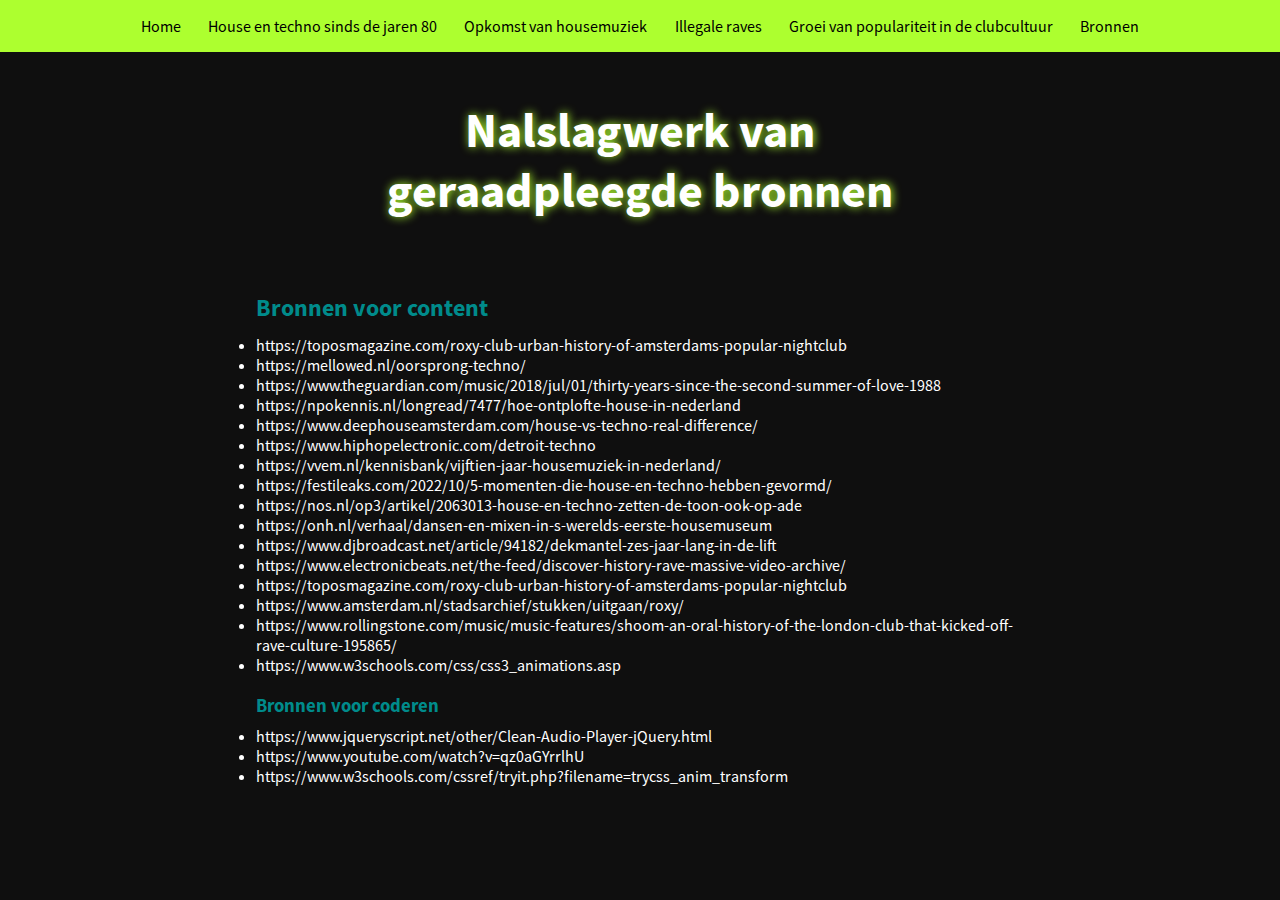
==== bronnen.html @ 1ec3d82c "Initial commit" ====
<!DOCTYPE html>
<html lang="nl">
<head>
    <meta charset="UTF-8">
    <meta name="viewport" content="width=device-width, initial-scale=1.0">
    <title> Elektronic Music History</title>
    <link href="css/style.css" rel="stylesheet">
</head>
<body>
    <header>
    <nav>
        <ul>
            <li><a href="index.html"> Home</a></li>
            <li> <a href="geschiedenis.html">House en techno sinds de jaren 80</a>  </li>
            <li> <a href="opkomst.html"> Opkomst van housemuziek</a></li>
            <li> <a href="illegaleraves.html"> Illegale raves</a></li>
            <li> <a href="markt.html"> Groei van populariteit in de clubcultuur</a></li>
            <li> <a href="bronnen.html"> Bronnen</a></li>
            
        </ul>
    </nav>
    </header>

    <main>
            
        <h1> Nalslagwerk van geraadpleegde bronnen</h1>

        <h2>Bronnen voor content</h2>

        <ul>
            <li>https://toposmagazine.com/roxy-club-urban-history-of-amsterdams-popular-nightclub </li>
            <li>https://mellowed.nl/oorsprong-techno/</li>
            <li>https://www.theguardian.com/music/2018/jul/01/thirty-years-since-the-second-summer-of-love-1988</li>
            <li>https://npokennis.nl/longread/7477/hoe-ontplofte-house-in-nederland</li>
            <li>https://www.deephouseamsterdam.com/house-vs-techno-real-difference/</li>
            <li>https://www.hiphopelectronic.com/detroit-techno</li>
            <li>https://vvem.nl/kennisbank/vijftien-jaar-housemuziek-in-nederland/</li>
            <li>https://festileaks.com/2022/10/5-momenten-die-house-en-techno-hebben-gevormd/</li>
            <li>https://nos.nl/op3/artikel/2063013-house-en-techno-zetten-de-toon-ook-op-ade</li>
            <li>https://onh.nl/verhaal/dansen-en-mixen-in-s-werelds-eerste-housemuseum</li>
            <li>https://www.djbroadcast.net/article/94182/dekmantel-zes-jaar-lang-in-de-lift</li>
            <li>https://www.electronicbeats.net/the-feed/discover-history-rave-massive-video-archive/</li>
            <li>https://toposmagazine.com/roxy-club-urban-history-of-amsterdams-popular-nightclub</li>
            <li>https://www.amsterdam.nl/stadsarchief/stukken/uitgaan/roxy/</li>
            <li>https://www.rollingstone.com/music/music-features/shoom-an-oral-history-of-the-london-club-that-kicked-off-rave-culture-195865/</li>
            <li>https://www.w3schools.com/css/css3_animations.asp</li>
            <h3>Bronnen voor coderen</h3>
            <li>https://www.jqueryscript.net/other/Clean-Audio-Player-jQuery.html</li>
            <li>https://www.youtube.com/watch?v=qz0aGYrrlhU</li>
            <li>https://www.w3schools.com/cssref/tryit.php?filename=trycss_anim_transform</li>
        
        </ul>
    </main>

    
</body>
</html>
---- css/style.css ----
/*********/
/* FONTS */
/* ********* */


@font-face {
    font-family: SourceSans;
    src: url(../assets/SourceSansPro-Regular.otf);
}

@font-face {
    font-family: SourceSans-bold; 
    src: url(../assets/SourceSansPro-Bold.otf);
}


/********************/
/* ALGEMENE STIJLEM */
/********************/
*{
    font-family: SourceSans;
    margin:0;
    padding:0;
}
:focus{
        border: 5px rgb(0, 38, 255) solid;
}
body{
    background:rgb(15, 15, 15);
    color: white;
}

h1{
    font-size: 3em;
    text-align: center;
    margin: 1em;
    font-family: SourceSans-bold; 
    color: white;
    text-shadow: greenyellow 1px 0 10px;
}

.index h1{
    font-size: 8em;
    color: greenyellow;
    margin: 0;
    animation-name: draaien;
    animation-duration: 7s;
}

@keyframes draaien {
    from {transform: rotate(0deg);}
    to {transform: rotate(360deg);}
  }

h2, h3 {
    font-family: SourceSans-bold; 
    color: darkcyan;
    padding: 1em 0em 0.5em 0em;

}


header{
    background-color: greenyellow;
    padding: 1em;
}

header nav{
    width: 80%;
    margin:auto;
}

header nav ul {
    display: flex;
    justify-content: space-between;
    list-style-type: none;
    gap: 10px;
    align-items: center;
}

header nav ul li a{
    text-decoration: none;
    color: black;
}

header nav ul li a:hover{
    padding: .2em;
    border: 1px solid black;


}

.index{
    overflow: hidden;
}

.index main{
    background: url(/images/underground.jpeg) no-repeat;
    height: 90vh;
    background-size: cover;
    display: flex;
    justify-content: center;
    align-items: center;
}

footer{
    background: black;
    padding: 1em;
    color: white;
    display: flex;
    align-items: center;
    justify-content: center;
}

main{
    display: flex;
    width: 60%;
    flex-direction: column;
    margin: auto;
}

.geschiedenis img, .opkomst img{
    width: 300px;
    padding:1em;
   
}
.geschiedenis main section, .opkomst main section{
    display: flex;
    margin: 1em;
}
.opkomst main section{
    flex-direction: column;
}

.geschiedenis h3{
    color: white;
    font-family: SourceSans;
    font-size: 1em;
}

.opkomst main section div:nth-of-type(2){
    display: flex;
    padding-top: 2em;

}

.illegaal video{
    width: 600px

}

.illegaal img{
    padding: 5em;
}

input[type=submit]{
    background-color: darkcyan;
    border: none;
    color: white;
    padding: 15px 32px;
    text-align: center;
    text-decoration: none;
    display: inline-block;
    font-size: 16px;
}
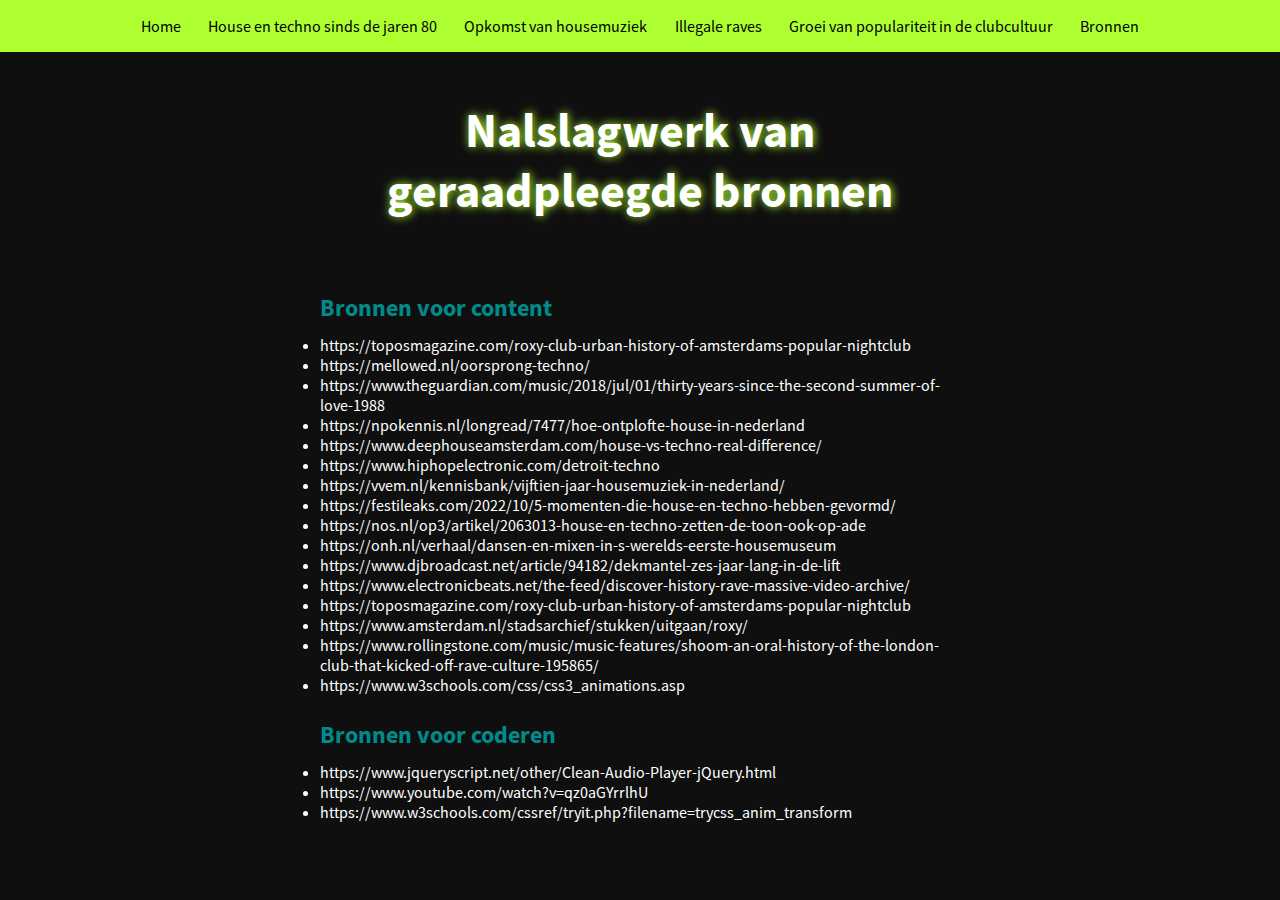
==== commit 700b8aef: "html valide" ====
--- a/bronnen.html
+++ b/bronnen.html
@@ -44,11 +44,14 @@
             <li>https://www.amsterdam.nl/stadsarchief/stukken/uitgaan/roxy/</li>
             <li>https://www.rollingstone.com/music/music-features/shoom-an-oral-history-of-the-london-club-that-kicked-off-rave-culture-195865/</li>
             <li>https://www.w3schools.com/css/css3_animations.asp</li>
-            <h3>Bronnen voor coderen</h3>
+        </ul>
+        
+        <h2>Bronnen voor coderen</h2>
+
+        <ul>
             <li>https://www.jqueryscript.net/other/Clean-Audio-Player-jQuery.html</li>
             <li>https://www.youtube.com/watch?v=qz0aGYrrlhU</li>
             <li>https://www.w3schools.com/cssref/tryit.php?filename=trycss_anim_transform</li>
-        
         </ul>
     </main>
 
--- a/css/style.css
+++ b/css/style.css
@@ -28,6 +28,12 @@
 body{
     background:rgb(15, 15, 15);
     color: white;
+}
+
+body.index {
+    background-image: url(../images/underground.jpeg);
+    background-size: cover;
+    background-repeat: no-repeat;
 }
 
 h1{
@@ -95,9 +101,10 @@
 }
 
 .index main{
-    background: url(/images/underground.jpeg) no-repeat;
+    
     height: 90vh;
-    background-size: cover;
+
+    
     display: flex;
     justify-content: center;
     align-items: center;
@@ -114,22 +121,29 @@
 
 main{
     display: flex;
-    width: 60%;
+    width: 90%;
+    max-width:40em;
     flex-direction: column;
     margin: auto;
 }
+
+
+/* geschiedenis */
 
 .geschiedenis img, .opkomst img{
     width: 300px;
     padding:1em;
    
 }
-.geschiedenis main section, .opkomst main section{
-    display: flex;
-    margin: 1em;
+
+.geschiedenis main section img.links{
+    float:left;
+
 }
-.opkomst main section{
-    flex-direction: column;
+
+.geschiedenis main section img.rechts{
+    float:right;
+
 }
 
 .geschiedenis h3{
@@ -138,11 +152,28 @@
     font-size: 1em;
 }
 
-.opkomst main section div:nth-of-type(2){
+
+/* opkomst */
+
+.opkomst main section.naast-elkaar {
     display: flex;
     padding-top: 2em;
+    align-items: start;
+}
 
+.opkomst input[type=submit]{
+    background-color: darkcyan;
+    border: none;
+    color: white;
+    padding: 15px 32px;
+    text-align: center;
+    text-decoration: none;
+    display: inline-block;
+    font-size: 16px;
 }
+
+
+/* illegaal */
 
 .illegaal video{
     width: 600px
@@ -152,14 +183,3 @@
 .illegaal img{
     padding: 5em;
 }
-
-input[type=submit]{
-    background-color: darkcyan;
-    border: none;
-    color: white;
-    padding: 15px 32px;
-    text-align: center;
-    text-decoration: none;
-    display: inline-block;
-    font-size: 16px;
-}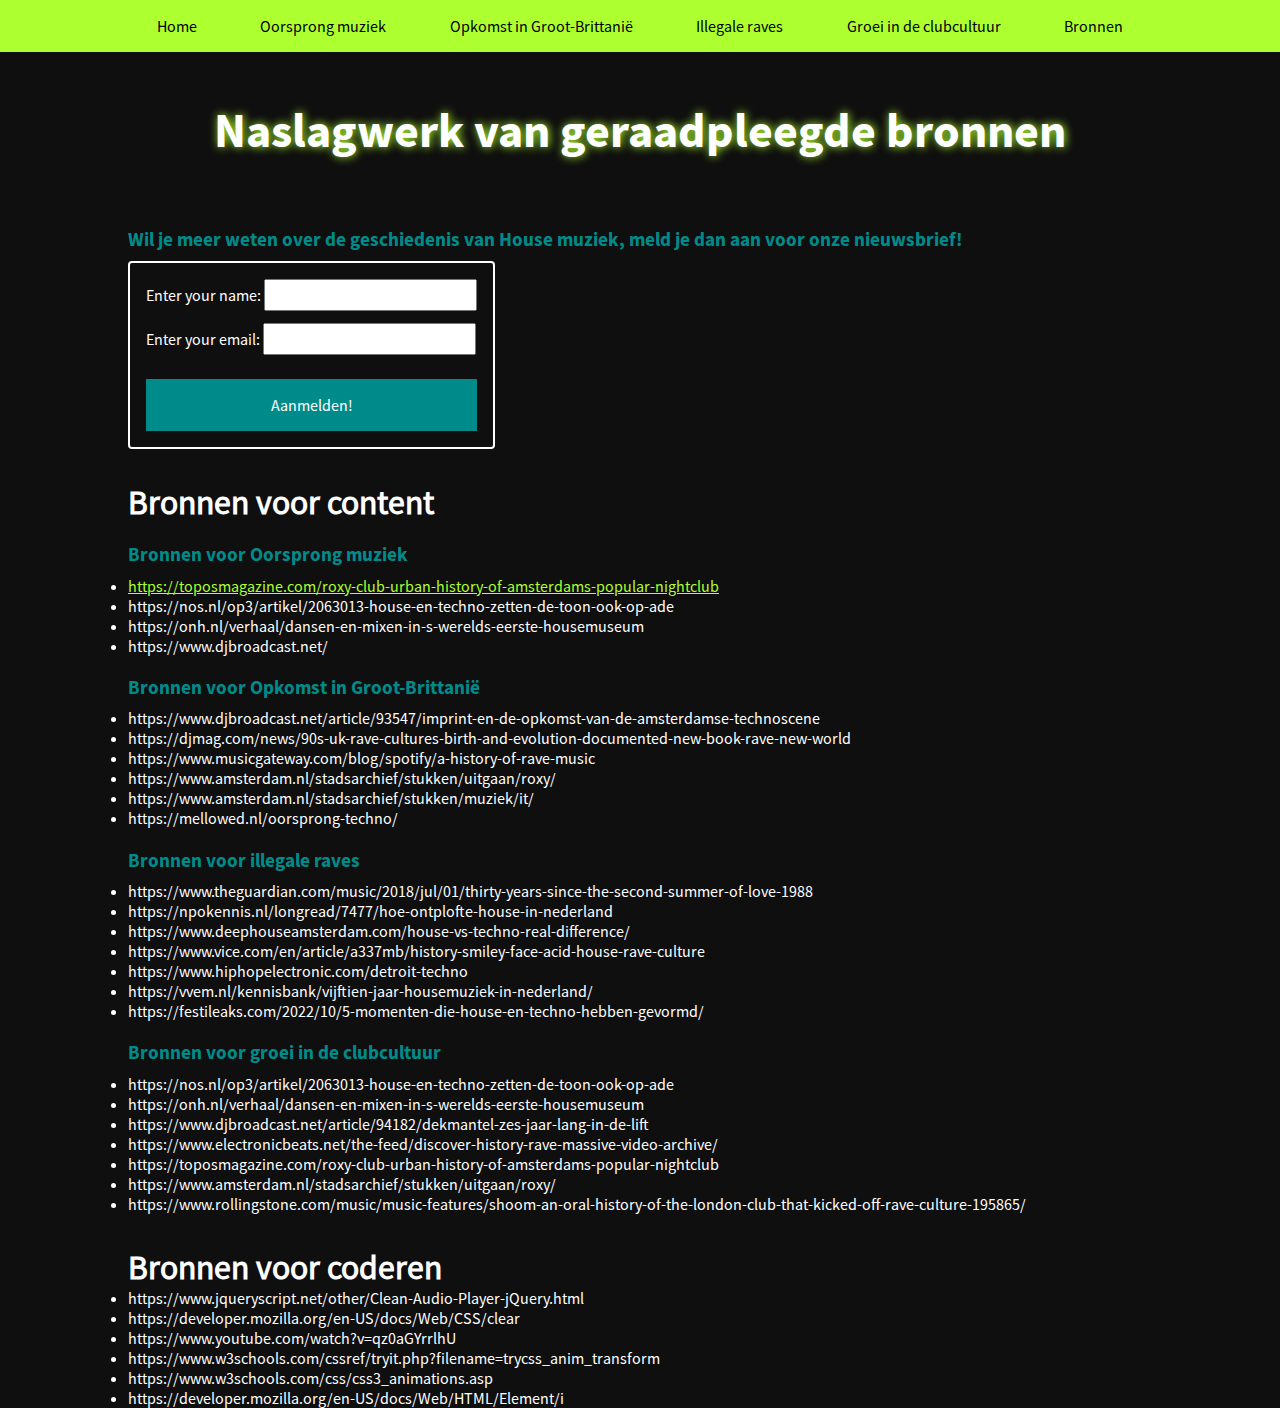
==== commit 20603662: "Add files via upload" ====
--- a/bronnen.html
+++ b/bronnen.html
@@ -11,10 +11,10 @@
     <nav>
         <ul>
             <li><a href="index.html"> Home</a></li>
-            <li> <a href="geschiedenis.html">House en techno sinds de jaren 80</a>  </li>
-            <li> <a href="opkomst.html"> Opkomst van housemuziek</a></li>
+            <li> <a href="geschiedenis.html">Oorsprong muziek</a>  </li>
+            <li> <a href="opkomst.html"> Opkomst in Groot-Brittanië </a></li>
             <li> <a href="illegaleraves.html"> Illegale raves</a></li>
-            <li> <a href="markt.html"> Groei van populariteit in de clubcultuur</a></li>
+            <li> <a href="markt.html"> Groei in de clubcultuur</a></li>
             <li> <a href="bronnen.html"> Bronnen</a></li>
             
         </ul>
@@ -23,36 +23,88 @@
 
     <main>
             
-        <h1> Nalslagwerk van geraadpleegde bronnen</h1>
+        <h1> Naslagwerk van geraadpleegde bronnen</h1>
 
-        <h2>Bronnen voor content</h2>
 
-        <ul>
-            <li>https://toposmagazine.com/roxy-club-urban-history-of-amsterdams-popular-nightclub </li>
-            <li>https://mellowed.nl/oorsprong-techno/</li>
-            <li>https://www.theguardian.com/music/2018/jul/01/thirty-years-since-the-second-summer-of-love-1988</li>
-            <li>https://npokennis.nl/longread/7477/hoe-ontplofte-house-in-nederland</li>
-            <li>https://www.deephouseamsterdam.com/house-vs-techno-real-difference/</li>
-            <li>https://www.hiphopelectronic.com/detroit-techno</li>
-            <li>https://vvem.nl/kennisbank/vijftien-jaar-housemuziek-in-nederland/</li>
-            <li>https://festileaks.com/2022/10/5-momenten-die-house-en-techno-hebben-gevormd/</li>
-            <li>https://nos.nl/op3/artikel/2063013-house-en-techno-zetten-de-toon-ook-op-ade</li>
-            <li>https://onh.nl/verhaal/dansen-en-mixen-in-s-werelds-eerste-housemuseum</li>
-            <li>https://www.djbroadcast.net/article/94182/dekmantel-zes-jaar-lang-in-de-lift</li>
-            <li>https://www.electronicbeats.net/the-feed/discover-history-rave-massive-video-archive/</li>
-            <li>https://toposmagazine.com/roxy-club-urban-history-of-amsterdams-popular-nightclub</li>
-            <li>https://www.amsterdam.nl/stadsarchief/stukken/uitgaan/roxy/</li>
-            <li>https://www.rollingstone.com/music/music-features/shoom-an-oral-history-of-the-london-club-that-kicked-off-rave-culture-195865/</li>
-            <li>https://www.w3schools.com/css/css3_animations.asp</li>
-        </ul>
+        <section>
+
+            <h3>Wil je meer weten over de geschiedenis van House muziek, meld je dan aan voor onze nieuwsbrief!</h3>
+            
+            <form>
+    
+              <label>
+                Enter your name:
+                <input type="text" name="name"required>
+              </label>
+              
+              <label>
+                Enter your email:
+                <input type="email" name="email" required>
+              </label>
+              
+              <button>Aanmelden!</button>
+
+          </form></section>
+
+        <section>
+            <h2>Bronnen voor content</h2>
+
+            <h3>Bronnen voor Oorsprong muziek</h3>
+
+            <ul>
+                <li><a href="https://toposmagazine.com/roxy-club-urban-history-of-amsterdams-popular-nightclub"> https://toposmagazine.com/roxy-club-urban-history-of-amsterdams-popular-nightclub</a></li>
+                <li>https://nos.nl/op3/artikel/2063013-house-en-techno-zetten-de-toon-ook-op-ade</li>
+                <li>https://onh.nl/verhaal/dansen-en-mixen-in-s-werelds-eerste-housemuseum</li>
+                <li>https://www.djbroadcast.net/</li>
+            </ul>
+
+            <h3>Bronnen voor Opkomst in Groot-Brittanië</h3>
+
+            <ul>
+                <li>https://www.djbroadcast.net/article/93547/imprint-en-de-opkomst-van-de-amsterdamse-technoscene</li>
+                <li>https://djmag.com/news/90s-uk-rave-cultures-birth-and-evolution-documented-new-book-rave-new-world</li>
+                <li>https://www.musicgateway.com/blog/spotify/a-history-of-rave-music</li>
+                <li>https://www.amsterdam.nl/stadsarchief/stukken/uitgaan/roxy/</li>
+                <li>https://www.amsterdam.nl/stadsarchief/stukken/muziek/it/</li>
+                <li>https://mellowed.nl/oorsprong-techno/</li>
+            </ul>
+            <h3>Bronnen voor illegale raves</h3>
+            <ul>
+                <li>https://www.theguardian.com/music/2018/jul/01/thirty-years-since-the-second-summer-of-love-1988</li>
+                <li>https://npokennis.nl/longread/7477/hoe-ontplofte-house-in-nederland</li>
+                <li>https://www.deephouseamsterdam.com/house-vs-techno-real-difference/</li>
+                <li>https://www.vice.com/en/article/a337mb/history-smiley-face-acid-house-rave-culture</li>
+                <li>https://www.hiphopelectronic.com/detroit-techno</li>
+                <li>https://vvem.nl/kennisbank/vijftien-jaar-housemuziek-in-nederland/</li>
+                <li>https://festileaks.com/2022/10/5-momenten-die-house-en-techno-hebben-gevormd/</li>
+            </ul>
+
+            <h3>Bronnen voor groei in de clubcultuur</h3>
+            <ul>
+                <li>https://nos.nl/op3/artikel/2063013-house-en-techno-zetten-de-toon-ook-op-ade</li>
+                <li>https://onh.nl/verhaal/dansen-en-mixen-in-s-werelds-eerste-housemuseum</li>
+                <li>https://www.djbroadcast.net/article/94182/dekmantel-zes-jaar-lang-in-de-lift</li>
+                <li>https://www.electronicbeats.net/the-feed/discover-history-rave-massive-video-archive/</li>
+                <li>https://toposmagazine.com/roxy-club-urban-history-of-amsterdams-popular-nightclub</li>
+                <li>https://www.amsterdam.nl/stadsarchief/stukken/uitgaan/roxy/</li>
+                <li>https://www.rollingstone.com/music/music-features/shoom-an-oral-history-of-the-london-club-that-kicked-off-rave-culture-195865/</li>
+            </ul>
+        </section>
         
-        <h2>Bronnen voor coderen</h2>
 
-        <ul>
-            <li>https://www.jqueryscript.net/other/Clean-Audio-Player-jQuery.html</li>
-            <li>https://www.youtube.com/watch?v=qz0aGYrrlhU</li>
-            <li>https://www.w3schools.com/cssref/tryit.php?filename=trycss_anim_transform</li>
-        </ul>
+        <section>
+            <h2>Bronnen voor coderen</h2>
+            <ul>
+                <li>https://www.jqueryscript.net/other/Clean-Audio-Player-jQuery.html</li>
+                <li>https://developer.mozilla.org/en-US/docs/Web/CSS/clear</li>
+                <li>https://www.youtube.com/watch?v=qz0aGYrrlhU</li>
+                <li>https://www.w3schools.com/cssref/tryit.php?filename=trycss_anim_transform</li>
+                <li>https://www.w3schools.com/css/css3_animations.asp</li>
+                <li>https://developer.mozilla.org/en-US/docs/Web/HTML/Element/i</li>
+            </ul>
+        </section>
+        
+  
     </main>
 
     
--- a/css/style.css
+++ b/css/style.css
@@ -1,6 +1,6 @@
 /*********/
 /* FONTS */
-/* ********* */
+/*********/
 
 
 @font-face {
@@ -15,27 +15,140 @@
 
 
 /********************/
-/* ALGEMENE STIJLEM */
+/* ALGEMENE STIJLEN */
 /********************/
-*{
+
+* {
     font-family: SourceSans;
     margin:0;
     padding:0;
 }
-:focus{
-        border: 5px rgb(0, 38, 255) solid;
-}
+
+/***********/
+/* DE BODY */
+/***********/
 body{
     background:rgb(15, 15, 15);
     color: white;
 }
+
+
+/* DE BODY OP DE HOMEPAGE */
 
 body.index {
     background-image: url(../images/underground.jpeg);
     background-size: cover;
     background-repeat: no-repeat;
-}
-
+
+    /* zodat de h1 niet uitsteekt als die rondjes draait */
+    overflow: hidden;
+}
+
+
+
+/*************/
+/* DE HEADER */
+/*************/
+
+header{
+    background-color: greenyellow;
+    padding: 1em;
+}
+
+header nav{
+    width: 80%;
+    margin:auto;
+}
+
+header nav ul {
+    display: flex;
+    justify-content: space-between;
+    list-style-type: none;
+    gap: 10px;
+    align-items: center;
+}
+
+header nav ul li a{
+    text-decoration: none;
+    color: black;
+    margin: 1em;
+}
+
+header nav ul li a:hover{
+    padding: .2em;
+    border: 0.1em solid black;
+    margin: .7em;
+}
+
+
+
+
+
+/**********/
+/* FOOTER */
+/**********/
+footer{
+    background: black;
+    padding: 1em;
+    color: white;
+    display: flex;
+    align-items: center;
+    justify-content: center;
+}
+
+
+
+
+
+/***********/
+/* DE MAIN */
+/***********/
+main{
+    width: 80%;
+    margin: auto;
+
+    /* was om te clearen */
+    /* had Sanne toegevoegd */
+    /* display: flex; */
+    /* flex-direction: column; */
+}
+
+/* de main op de homepage */
+.index main{
+    height: 90vh;
+
+    /* h1 (mijn kind) in het midden van de main */
+    display: flex;
+    justify-content: center;
+    align-items: center;
+}
+
+
+
+
+/************/
+/* SECTIONS */
+/************/
+
+
+
+
+/*  section met een klas */
+
+/* section.naast-elkaar {
+    display: flex;
+    padding-top: 2em;
+    align-items: start;
+} */
+
+
+
+
+/***********/
+/* CONTENT */
+/***********/
+
+/* KOPJES */
 h1{
     font-size: 3em;
     text-align: center;
@@ -45,10 +158,12 @@
     text-shadow: greenyellow 1px 0 10px;
 }
 
-.index h1{
+/* bijzondere h1 op de homepage */
+body.index h1 {
     font-size: 8em;
     color: greenyellow;
-    margin: 0;
+    /* margin: 0; */
+
     animation-name: draaien;
     animation-duration: 7s;
 }
@@ -56,130 +171,135 @@
 @keyframes draaien {
     from {transform: rotate(0deg);}
     to {transform: rotate(360deg);}
-  }
-
-h2, h3 {
+}
+
+
+h2 {
+    font-size: 2.1em;
+}
+
+h3 {
+    font-size: 1.2em;
+}
+
+h3{
     font-family: SourceSans-bold; 
     color: darkcyan;
     padding: 1em 0em 0.5em 0em;
-
-}
-
-
-header{
-    background-color: greenyellow;
-    padding: 1em;
-}
-
-header nav{
-    width: 80%;
-    margin:auto;
-}
-
-header nav ul {
-    display: flex;
-    justify-content: space-between;
-    list-style-type: none;
-    gap: 10px;
-    align-items: center;
-}
-
-header nav ul li a{
-    text-decoration: none;
-    color: black;
-}
-
-header nav ul li a:hover{
-    padding: .2em;
-    border: 1px solid black;
-
-
-}
-
-.index{
-    overflow: hidden;
-}
-
-.index main{
-    
-    height: 90vh;
-
-    
-    display: flex;
-    justify-content: center;
-    align-items: center;
-}
-
-footer{
-    background: black;
-    padding: 1em;
-    color: white;
-    display: flex;
-    align-items: center;
-    justify-content: center;
-}
-
-main{
-    display: flex;
-    width: 90%;
-    max-width:40em;
-    flex-direction: column;
-    margin: auto;
-}
-
-
-/* geschiedenis */
-
-.geschiedenis img, .opkomst img{
+}
+
+/* tekst */
+p {
+    margin-bottom: 1.5em;
+}
+
+
+
+/* plaatjes */
+
+section, 
+iframe {
+    clear:both;
+    margin-top:2em;
+}
+
+ /* clear both:  zorgt voor ruimte boven de section en iframe video op de pagina zodat het plaatje niet botst met de iframe eronder */
+
+section img {
+    width: 60%;
+    margin-left: 4em;
+}
+
+.geschiedenis div {
+    display: flex;
+}
+
+.geschiedenis  img {
+    width: 40%;
+}
+
+.geschiedenis section:nth-of-type(1) div {
+    flex-flow: row-reverse;
+}
+
+.geschiedenis section:nth-of-type(1) div img {
+    height: min-content;
+}
+
+.geschiedenis section:nth-of-type(2) img {
+    height: auto;
+    width: 50%;
+    float: right;
+}
+
+.opkomst section:nth-of-type(2) img {
+    height: auto;
+    width: 59%;
+}
+
+/* img {
+    width:100%;
+}
+
+img.klein {
     width: 300px;
+    margin:2em;
+}
+
+img.links{
+    float:left;
+}
+
+img.rechts{
+    float:right;
+} */
+
+
+/* videos */
+video{
+    width:70%;
+}
+
+
+/* form */
+form{
+    border:solid 2px white;
     padding:1em;
-   
-}
-
-.geschiedenis main section img.links{
-    float:left;
-
-}
-
-.geschiedenis main section img.rechts{
-    float:right;
-
-}
-
-.geschiedenis h3{
-    color: white;
-    font-family: SourceSans;
-    font-size: 1em;
-}
-
-
-/* opkomst */
-
-.opkomst main section.naast-elkaar {
-    display: flex;
-    padding-top: 2em;
-    align-items: start;
-}
-
-.opkomst input[type=submit]{
+    border-radius:.25em;
+    width:fit-content;
+}
+
+/* label met tekstveld */
+form label{
+    display: block;
+    margin-bottom: 0.75em;
+}
+
+form label input {
+    font-size:1em;  
+    padding:.25em;
+}
+
+/* button */
+button {
     background-color: darkcyan;
     border: none;
     color: white;
-    padding: 15px 32px;
+    padding: 1em 2em;
     text-align: center;
     text-decoration: none;
     display: inline-block;
-    font-size: 16px;
-}
-
-
-/* illegaal */
-
-.illegaal video{
-    width: 600px
-
-}
-
-.illegaal img{
-    padding: 5em;
-}
+    font-size: 1em;
+    width:100%;
+    margin-top:.75em;
+}
+
+form :focus{
+    box-shadow: 0 0 0 .1em greenyellow;
+    outline: none;
+}
+
+a{
+    color: greenyellow;
+}
+
